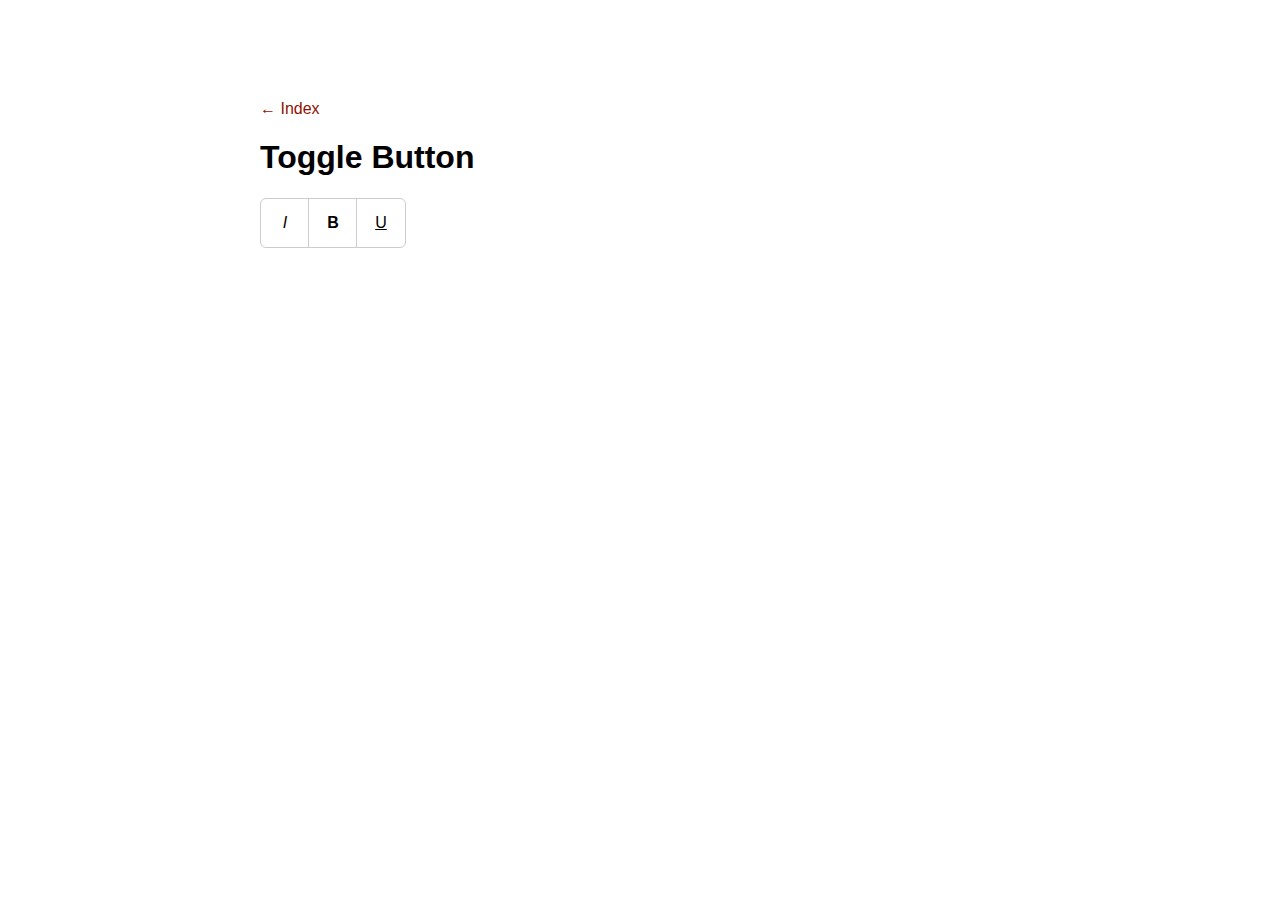
==== toggle.html @ 36769873 "Commit accessibilita" ====
<!doctype html>
<html lang="en">
	<head>
		<meta charset="utf-8">
		<meta name="viewport" content="width=device-width, initial-scale=1, maximum-scale=1">
		<title>IK Library: Toggle Button</title>
		<script src="https://ajax.googleapis.com/ajax/libs/jquery/3.3.1/jquery.min.js"></script>
		<link href="assets/ik_lib.css" rel="stylesheet" type="text/css">
		<script src="assets/ik_utils.js"></script>
		<script src="assets/ik_togglebutton.js"></script>
		<script>
			
			$(document).ready(function() {
				
				$('.italic').ik_togglebutton({'label': 'italic', 'onToggle': buttonAction });
				$('.bold').ik_togglebutton({'label': 'bold', 'onToggle': buttonAction });
				$('.underline').ik_togglebutton({'label': 'underline', 'onToggle': buttonAction });
				
			});
			
			function buttonAction() {
				var plugin, $elem, label, state;
				
				plugin = this;
				$elem = plugin.element;
				label = plugin.options.label;
				state = plugin.options.isPressed ? 'pressed' : 'not pressed';
								
				console.log(label + ' button is ' + state);
			}
			
		</script>
	</head>
	<body>
		<main>
			<a href="index.html">&larr; Index</a>
			<h1>Toggle Button</h1>
			<div class="buttongroup">
				<div aria-label="Testo Corsivo"  class="toggle italic">I</div>
				<div aria-label="Testo Grassetto" class="toggle bold">B</div>
				<div aria-label="Testo Sottolineato" class="toggle underline">U</div>
			</div>
		</main>
	</body>
</html>
---- assets/ik_lib.css ----
@charset "utf-8";
html,
body {
  margin: 0;
  padding: 50px 0;
  font-family: sans-serif;
  background-color: #fff;
  text-align: center;
}
header,
main,
footer {
  display: block;
  width: 800px;
  max-width: 100%;
  margin: 0 auto;
  padding: 0 20px;
  box-sizing: border-box;
  text-align: left;
}
.flexrow {
  display: flex;
  flex-flow: row nowrap;
}
p {
  margin: 10px 0;
}
a {
  color: #8F1100;;
  text-decoration: none;
}
input[type=text] {
  padding: 8px 12px;
  font: inherit;
  border: 1px solid #ccc;
  -webkit-border-top-left-radius: 3px;
  -webkit-border-top-right-radius: 3px;
  -webkit-border-bottom-left-radius: 3px;
  -webkit-border-bottom-right-radius: 3px;
  -moz-border-radius-topleft: 3px;
  -moz-border-radius-topright: 3px;
  -moz-border-radius-bottomleft: 3px;
  -moz-border-radius-bottomright: 3px;
  border-top-left-radius: 3px;
  border-top-right-radius: 3px;
  border-bottom-left-radius: 3px;
  border-bottom-right-radius: 3px;
}
button {
  display: inline-block;
  margin: 2px;
  padding: 8px 12px;
  border: none;
  -webkit-border-top-left-radius: 3px;
  -webkit-border-top-right-radius: 3px;
  -webkit-border-bottom-left-radius: 3px;
  -webkit-border-bottom-right-radius: 3px;
  -moz-border-radius-topleft: 3px;
  -moz-border-radius-topright: 3px;
  -moz-border-radius-bottomleft: 3px;
  -moz-border-radius-bottomright: 3px;
  border-top-left-radius: 3px;
  border-top-right-radius: 3px;
  border-bottom-left-radius: 3px;
  border-bottom-right-radius: 3px;
  -webkit-box-shadow: inset -1px -1px 0 rgba(0, 0, 0, 0.25), inset 1px 1px 0 rgba(255, 255, 255, 0.25);
  -moz-box-shadow: inset -1px -1px 0 rgba(0, 0, 0, 0.25), inset 1px 1px 0 rgba(255, 255, 255, 0.25);
  box-shadow: inset -1px -1px 0 rgba(0, 0, 0, 0.25), inset 1px 1px 0 rgba(255, 255, 255, 0.25);
  background-color: #f76;
  color: #fff;
  font: inherit;
  cursor: pointer;
}
button:hover,
button:focus {
  background-color: #ff8e80;
}
button:active {
  box-shadow: none;
}
button[disabled],
button[disabled]:active,
button[disabled]:hover,
button[disabled]:focus {
  background-color: #ddd;
  color: #ccc;
  box-shadow: none;
  cursor: default;
}
.ik_readersonly {
  width: 1px;
  height: 1px;
  overflow: hidden;
  text-indent: -10000px;
}
.ik_progressbar {
  position: relative;
}
.ik_progressbar .ik_track {
  position: relative;
  height: 5px;
  background-color: rgba(0, 0, 0, 0.15);
}
.ik_progressbar .ik_fill {
  content: '';
  display: block;
  width: 100%;
  height: 100%;
  background-color: #f76;
  transform-origin: left;
  transform: scaleX(0);
}
.ik_tooltip {
  position: absolute;
  max-width: 200px;
  padding: 5px 10px;
  left: 0;
  background-color: #ffd;
  font-size: 90%;
  border: 1px solid rgba(0, 0, 0, 0.5);
  -webkit-border-top-left-radius: 3px;
  -webkit-border-top-right-radius: 3px;
  -webkit-border-bottom-left-radius: 3px;
  -webkit-border-bottom-right-radius: 3px;
  -moz-border-radius-topleft: 3px;
  -moz-border-radius-topright: 3px;
  -moz-border-radius-bottomleft: 3px;
  -moz-border-radius-bottomright: 3px;
  border-top-left-radius: 3px;
  border-top-right-radius: 3px;
  border-bottom-left-radius: 3px;
  border-bottom-right-radius: 3px;
  -webkit-box-shadow: 0 2px 5px -2px rgba(0, 0, 0, 0.5);
  -moz-box-shadow: 0 2px 5px -2px rgba(0, 0, 0, 0.5);
  box-shadow: 0 2px 5px -2px rgba(0, 0, 0, 0.5);
  opacity: 0;
  visibility: hidden;
  transform: translateY(10px);
  transition: opacity 0.2s ease-in-out, visibility 0.2s ease-in-out, transform 0.2s ease-in-out;
}
.ik_tooltip.visible {
  opacity: 1;
  visibility: visible;
  transform: none;
}
.ik_tooltip:after {
  display: block;
  content: '';
  position: absolute;
  width: 11px;
  height: 11px;
  left: 20px;
  bottom: -7px;
  transform: rotate(45deg);
  background-color: #ffc;
  border-right: 1px solid rgba(0, 0, 0, 0.5);
  border-bottom: 1px solid rgba(0, 0, 0, 0.5);
  -webkit-box-shadow: 2px 2px 4px -2px rgba(0, 0, 0, 0.5);
  -moz-box-shadow: 2px 2px 4px -2px rgba(0, 0, 0, 0.5);
  box-shadow: 2px 2px 4px -2px rgba(0, 0, 0, 0.5);
}
.ik_accordion {
  margin: 10px 0;
  padding: 0;
}
.ik_accordion dt {
  position: relative;
  margin: 0;
  padding: 0;
}
.ik_accordion dt .button {
  padding: 10px 10px 10px 30px;
  background-color: #f76;
  color: #fff;
  -webkit-box-shadow: inset -1px -1px 0 rgba(0, 0, 0, 0.25), inset 1px 1px 0 rgba(255, 255, 255, 0.25);
  -moz-box-shadow: inset -1px -1px 0 rgba(0, 0, 0, 0.25), inset 1px 1px 0 rgba(255, 255, 255, 0.25);
  box-shadow: inset -1px -1px 0 rgba(0, 0, 0, 0.25), inset 1px 1px 0 rgba(255, 255, 255, 0.25);
  cursor: pointer;
  transition: background-color 0.2s ease;
}
.ik_accordion dt .button:before {
  content: "";
  position: absolute;
  top: 50%;
  left: 12px;
  width: 5px;
  height: 5px;
  margin-top: -4px;
  border-top: 2px solid #fff;
  border-right: 2px solid #fff;
  transform: rotateZ(45deg);
  transition: transform .2s ease;
}
.ik_accordion dt .button.expanded:before {
  transform: rotateZ(135deg);
}
.ik_accordion dt .button:hover,
.ik_accordion dt .button:focus {
  background-color: #ff8e80;
}
.ik_accordion dt:first-of-type .button {
  -webkit-border-top-left-radius: 6px;
  -webkit-border-top-right-radius: 6px;
  -webkit-border-bottom-left-radius: 0;
  -webkit-border-bottom-right-radius: 0;
  -moz-border-radius-topleft: 6px;
  -moz-border-radius-topright: 6px;
  -moz-border-radius-bottomleft: 0;
  -moz-border-radius-bottomright: 0;
  border-top-left-radius: 6px;
  border-top-right-radius: 6px;
  border-bottom-left-radius: 0;
  border-bottom-right-radius: 0;
}
.ik_accordion dt:last-of-type .button {
  -webkit-border-top-left-radius: 0;
  -webkit-border-top-right-radius: 0;
  -webkit-border-bottom-left-radius: 6px;
  -webkit-border-bottom-right-radius: 6px;
  -moz-border-radius-topleft: 0;
  -moz-border-radius-topright: 0;
  -moz-border-radius-bottomleft: 6px;
  -moz-border-radius-bottomright: 6px;
  border-top-left-radius: 0;
  border-top-right-radius: 0;
  border-bottom-left-radius: 6px;
  border-bottom-right-radius: 6px;
}
.ik_accordion dt:last-of-type .button.expanded {
  -webkit-border-top-left-radius: 0;
  -webkit-border-top-right-radius: 0;
  -webkit-border-bottom-left-radius: 0;
  -webkit-border-bottom-right-radius: 0;
  -moz-border-radius-topleft: 0;
  -moz-border-radius-topright: 0;
  -moz-border-radius-bottomleft: 0;
  -moz-border-radius-bottomright: 0;
  border-top-left-radius: 0;
  border-top-right-radius: 0;
  border-bottom-left-radius: 0;
  border-bottom-right-radius: 0;
}
.ik_accordion dd {
  margin: -1px 0;
  padding: 10px;
  background-color: #fff;
  border: 1px solid #ccc;
}
.ik_accordion dd:last-of-type {
  -webkit-border-top-left-radius: 0;
  -webkit-border-top-right-radius: 0;
  -webkit-border-bottom-left-radius: 6px;
  -webkit-border-bottom-right-radius: 6px;
  -moz-border-radius-topleft: 0;
  -moz-border-radius-topright: 0;
  -moz-border-radius-bottomleft: 6px;
  -moz-border-radius-bottomright: 6px;
  border-top-left-radius: 0;
  border-top-right-radius: 0;
  border-bottom-left-radius: 6px;
  border-bottom-right-radius: 6px;
}
.ik_tabs .ik_tabbar {
  display: flex;
  flex-flow: row nowrap;
  list-style: none;
  margin: 0 0 -1px 0;
  padding: 0;
  z-index: 999;
}
.ik_tabs .ik_tabbar li {
  margin: 0 2px 1px 0;
  padding: 10px 15px;
  border: 1px solid #ff4a33;
  background-color: #f76;
  color: #fff;
  cursor: pointer;
  -webkit-border-top-left-radius: 6px;
  -webkit-border-top-right-radius: 6px;
  -webkit-border-bottom-left-radius: 0;
  -webkit-border-bottom-right-radius: 0;
  -moz-border-radius-topleft: 6px;
  -moz-border-radius-topright: 6px;
  -moz-border-radius-bottomleft: 0;
  -moz-border-radius-bottomright: 0;
  border-top-left-radius: 6px;
  border-top-right-radius: 6px;
  border-bottom-left-radius: 0;
  border-bottom-right-radius: 0;
  border-bottom: none;
}
.ik_tabs .ik_tabbar li.selected {
  margin-bottom: 0;
  background-color: #fff;
  border-color: #ccc;
  color: #000;
}
.ik_tabs .ik_tabpanel {
  display: none;
  box-sizing: border-box;
  margin-bottom: 20px;
  padding: 10px 20px;
  min-height: 150px;
  border: 1px solid #ccc;
  background-color: #fff;
}
.ik_treemenu {
  width: 240px;
  margin: 10px 50px 10px 0;
  flex-shrink: 0;
}
.ik_treemenu .title {
  margin-bottom: 5px;
  font-weight: bold;
}
.ik_treemenu span {
  display: block;
  margin: -2px 0 0 -5px;
  padding: 2px 5px;
  border-radius: 3px;
}
.ik_treemenu span:hover {
  background-color: #ffd2cc;
}
.ik_treemenu .folder {
  display: block;
  font-weight: bold;
}
.ik_treemenu .folder:before {
  content: '\2212';
  display: block;
  position: absolute;
  top: 6px;
  left: -20px;
  width: 9px;
  height: 9px;
  line-height: 7px;
  font-weight: normal;
  font-size: .65em;
  text-align: center;
  background-color: #fff;
  color: #f76;
  border: 1px solid #f76;
  -webkit-border-top-left-radius: 2px;
  -webkit-border-top-right-radius: 2px;
  -webkit-border-bottom-left-radius: 2px;
  -webkit-border-bottom-right-radius: 2px;
  -moz-border-radius-topleft: 2px;
  -moz-border-radius-topright: 2px;
  -moz-border-radius-bottomleft: 2px;
  -moz-border-radius-bottomright: 2px;
  border-top-left-radius: 2px;
  border-top-right-radius: 2px;
  border-bottom-left-radius: 2px;
  border-bottom-right-radius: 2px;
  z-index: 1;
}
.ik_treemenu ul {
  display: block;
  list-style: none;
  margin: 0;
  padding: 0;
}
.ik_treemenu ul li {
  position: relative;
  display: block;
  margin-left: 20px;
  padding: 2px 0;
  border-radius: 3px;
  transition: background-color 0.2s ease;
  cursor: pointer;
  outline: none;
}
.ik_treemenu ul li:before {
  content: "";
  display: block;
  position: absolute;
  top: 0;
  left: -15px;
  width: 12px;
  height: 100%;
  border-left: 1px solid #f76;
}
.ik_treemenu ul li:after {
  content: "";
  display: block;
  position: absolute;
  top: 0;
  left: -15px;
  width: 12px;
  height: .7em;
  border-bottom: 1px solid #f76;
}
.ik_treemenu ul li:last-of-type:before {
  height: .7em;
  border-bottom: 1px solid #f76;
}
.ik_treemenu ul li:last-of-type:after {
  display: none;
}
.ik_treemenu ul li:focus > span {
  background-color: #f76;
  color: #fff;
}
.ik_treemenu ul li.collapsed ul {
  display: none;
}
.ik_treemenu ul li.collapsed .folder:before {
  content: '+';
  background-color: #f76;
  color: #fff;
}
.ik_treemenu .mouseover {
  background-color: #ffd2cc;
}
.ik_menu {
  margin: 10px 0;
  background-color: #f76;
  line-height: 1;
}
.ik_menu ul {
  list-style: none;
  display: flex;
  flex-flow: row nowrap;
  position: relative;
  margin: 0;
  padding: 0;
  height: 2.5em;
  color: #fff;
}
.ik_menu ul li {
  position: relative;
  cursor: pointer;
  transition: background-color 0.2s ease-in-out;
}
.ik_menu ul li:hover,
.ik_menu ul li:focus,
.ik_menu ul li.expanded {
  background-color: #ff8e80;
}
.ik_menu ul li.expanded > ul {
  display: flex;
}
.ik_menu ul li.expandable > a {
  display: flex;
  flex-flow: row nowrap;
  align-items: center;
}
.ik_menu ul li.expandable > a:after {
  content: "";
  display: block;
  width: 5px;
  height: 5px;
  margin-top: -1px;
  margin-left: 5px;
  border-bottom: 2px solid #fff;
  border-right: 2px solid #fff;
  transform: rotateZ(45deg);
}
.ik_menu ul li ul {
  display: none;
  flex-direction: column;
  position: absolute;
  width: 200px;
  height: auto;
  background-color: #ff8e80;
}
.ik_menu ul li ul li {
  -webkit-box-shadow: inset -1px -1px 0 rgba(0, 0, 0, 0.25), inset 1px 1px 0 rgba(255, 255, 255, 0.25);
  -moz-box-shadow: inset -1px -1px 0 rgba(0, 0, 0, 0.25), inset 1px 1px 0 rgba(255, 255, 255, 0.25);
  box-shadow: inset -1px -1px 0 rgba(0, 0, 0, 0.25), inset 1px 1px 0 rgba(255, 255, 255, 0.25);
}
.ik_menu ul li ul li:hover,
.ik_menu ul li ul li:focus,
.ik_menu ul li ul li.expanded {
  background-color: #f76;
}
.ik_menu ul li ul li.expandable > a {
  box-sizing: border-box;
  width: 100%;
  justify-content: space-between;
}
.ik_menu ul li ul li.expandable > a:after {
  margin-top: 1px;
  transform: rotateZ(-45deg);
}
.ik_menu ul li ul li ul {
  position: absolute;
  left: 100%;
  top: 0;
}
.ik_menu ul a {
  display: block;
  padding: .75em;
  color: #fff;
  text-decoration: none;
  color: inherit;
  pointer-events: none;
}
.ik_suggest {
  display: inline-block;
  position: relative;
  vertical-align: middle;
}
.ik_suggest .suggestions {
  display: none;
  position: absolute;
  left: 0;
  top: 100%;
  right: 0;
  margin: 0;
  padding: 3px;
  list-style: none;
  background-color: #fff;
  border: 1px solid #ccc;
  -webkit-box-shadow: 0 2px 5px -2px rgba(0, 0, 0, 0.5);
  -moz-box-shadow: 0 2px 5px -2px rgba(0, 0, 0, 0.5);
  box-shadow: 0 2px 5px -2px rgba(0, 0, 0, 0.5);
}
.ik_suggest .suggestions li {
  padding: 3px;
  cursor: pointer;
}
.ik_suggest .suggestions li span {
  font-weight: bold;
}
.ik_suggest .suggestions li:hover {
  background-color: #f76;
  color: #fff;
}
.ik_suggest .suggestions li.selected {
  background-color: #f76;
  color: #fff;
}
.ik_sortable {
  margin: 20px 0;
  padding: 0;
  overflow: hidden;
}
.ik_sortable ul {
  margin: 20px 0;
  padding: 0;
  list-style: none;
}
.ik_sortable ul li {
  display: block;
  list-style: none;
  position: relative;
  box-sizing: border-box;
  margin: 5px 0;
  padding: 10px;
  background-color: #eee;
  -webkit-border-top-left-radius: 2px;
  -webkit-border-top-right-radius: 2px;
  -webkit-border-bottom-left-radius: 2px;
  -webkit-border-bottom-right-radius: 2px;
  -moz-border-radius-topleft: 2px;
  -moz-border-radius-topright: 2px;
  -moz-border-radius-bottomleft: 2px;
  -moz-border-radius-bottomright: 2px;
  border-top-left-radius: 2px;
  border-top-right-radius: 2px;
  border-bottom-left-radius: 2px;
  border-bottom-right-radius: 2px;
  cursor: pointer;
}
.ik_sortable ul li:hover,
.ik_sortable ul li:focus {
  background-color: #f76;
  color: #fff;
}
.ik_sortable .dragover {
  position: relative;
}
.ik_sortable .dragover:after {
  content: '';
  display: block;
  position: absolute;
  height: 3px;
  left: 0;
  top: -4px;
  bottom: auto;
  width: 100%;
  background-color: #f76;
  z-index: 9;
}
.ik_sortable .dragover.dropafter:after {
  top: auto;
  bottom: -4px;
}
.ik_slider {
  display: flex;
  flex-flow: row nowrap;
  align-items: center;
}
.ik_slider .ik_value {
  width: 40px;
  margin: 0 10px;
  padding: 0;
  border: none;
  background: none;
}
.ik_slider .ik_track {
  position: relative;
  margin: 10px;
  height: 6px;
  width: 200px;
  background-color: rgba(0, 0, 0, 0.15);
}
.ik_slider .ik_fill {
  width: 100%;
  height: 100%;
  background-color: #f76;
  transform-origin: left;
  transform: scaleX(0);
  transition: transform .2s linear;
}
.ik_slider .ik_knob {
  position: absolute;
  width: 20px;
  height: 20px;
  top: -7px;
  left: 0;
  margin-left: -10px;
  background-color: #f76;
  -webkit-border-top-left-radius: 50%;
  -webkit-border-top-right-radius: 50%;
  -webkit-border-bottom-left-radius: 50%;
  -webkit-border-bottom-right-radius: 50%;
  -moz-border-radius-topleft: 50%;
  -moz-border-radius-topright: 50%;
  -moz-border-radius-bottomleft: 50%;
  -moz-border-radius-bottomright: 50%;
  border-top-left-radius: 50%;
  border-top-right-radius: 50%;
  border-bottom-left-radius: 50%;
  border-bottom-right-radius: 50%;
  cursor: pointer;
  transition: left .2s linear;
}
.ik_slider.dragging {
  cursor: pointer;
}
.ik_slider.dragging .ik_fill,
.ik_slider.dragging .ik_knob {
  transition: none;
}
.ik_carousel {
  position: relative;
  height: 400px;
  margin: 1em 0;
  padding: 0;
  overflow: hidden;
}
.ik_carousel:hover .ik_controls .ik_button {
  visibility: visible;
  opacity: 1;
}
.ik_carousel figure {
  position: absolute;
  display: none;
  justify-content: center;
  align-items: center;
  top: 0;
  right: 0;
  bottom: 0;
  left: 0;
  margin: 0;
  padding: 0;
  background-color: #eee;
  background-size: cover;
  background-position: center center;
  transform: translateX(0);
  transition: transform 0.3s ease-in-out;
}
.ik_carousel figure.active {
  display: flex;
  z-index: 9;
}
.ik_carousel figure.active.right {
  transform: translateX(100%);
  transition: transform 0.3s ease-in-out;
}
.ik_carousel figure.active.left {
  transform: translateX(-100%);
  transition: transform 0.3s ease-in-out;
}
.ik_carousel figure.active figcaption {
  z-index: 10;
}
.ik_carousel figure.next {
  display: flex;
  z-index: 8;
}
.ik_carousel figure h2 {
  text-transform: uppercase;
}
.ik_carousel figure img {
  position: absolute;
  display: block;
  top: 0;
  left: 0;
  width: 100%;
  height: 100%;
  z-index: 0;
}
.ik_carousel figure figcaption {
  width: 60%;
  padding: 20px 30px;
  font-size: 1.4em;
  text-align: center;
  text-shadow: 0 1px 3px #000, 0 -1px 3px #000;
  background-color: rgba(0, 0, 0, 0.5);
  color: #fff;
  -webkit-border-top-left-radius: 9px;
  -webkit-border-top-right-radius: 9px;
  -webkit-border-bottom-left-radius: 9px;
  -webkit-border-bottom-right-radius: 9px;
  -moz-border-radius-topleft: 9px;
  -moz-border-radius-topright: 9px;
  -moz-border-radius-bottomleft: 9px;
  -moz-border-radius-bottomright: 9px;
  border-top-left-radius: 9px;
  border-top-right-radius: 9px;
  border-bottom-left-radius: 9px;
  border-bottom-right-radius: 9px;
}
.ik_carousel figure figcaption > * {
  margin: .2em 0;
  padding: 0;
}
.ik_carousel figure.left {
  transform: translateX(1);
}
.ik_carousel .ik_controls {
  position: absolute;
  top: 0;
  right: 0;
  bottom: 0;
  left: 0;
  display: flex;
  flex-flow: row nowrap;
  justify-content: space-between;
  align-items: center;
  pointer-events: none;
  z-index: 11;
}
.ik_carousel .ik_controls .ik_button {
  width: 50px;
  height: 50px;
  display: flex;
  justify-content: center;
  align-items: center;
  background-color: rgba(0, 0, 0, 0.5);
  visibility: hidden;
  opacity: 0;
  transition: opacity 0.2s ease-in-out, visibility 0.2s ease-in-out, background-color 0.2s ease-in-out;
  cursor: pointer;
  pointer-events: all;
}
.ik_carousel .ik_controls .ik_button:after {
  display: block;
  content: '';
  width: 15px;
  height: 15px;
  border-left: 5px solid #fff;
  border-top: 5px solid #fff;
}
.ik_carousel .ik_controls .ik_button.ik_prev {
  order: 1;
  -webkit-border-top-left-radius: 0;
  -webkit-border-top-right-radius: 50%;
  -webkit-border-bottom-left-radius: 0;
  -webkit-border-bottom-right-radius: 50%;
  -moz-border-radius-topleft: 0;
  -moz-border-radius-topright: 50%;
  -moz-border-radius-bottomleft: 0;
  -moz-border-radius-bottomright: 50%;
  border-top-left-radius: 0;
  border-top-right-radius: 50%;
  border-bottom-left-radius: 0;
  border-bottom-right-radius: 50%;
}
.ik_carousel .ik_controls .ik_button.ik_prev:after {
  transform: rotate(-45deg);
}
.ik_carousel .ik_controls .ik_button.ik_next {
  order: 3;
  -webkit-border-top-left-radius: 50%;
  -webkit-border-top-right-radius: 0;
  -webkit-border-bottom-left-radius: 50%;
  -webkit-border-bottom-right-radius: 0;
  -moz-border-radius-topleft: 50%;
  -moz-border-radius-topright: 0;
  -moz-border-radius-bottomleft: 50%;
  -moz-border-radius-bottomright: 0;
  border-top-left-radius: 50%;
  border-top-right-radius: 0;
  border-bottom-left-radius: 50%;
  border-bottom-right-radius: 0;
}
.ik_carousel .ik_controls .ik_button.ik_next:after {
  transform: rotate(135deg);
}
.ik_carousel .ik_controls .ik_button:hover {
  background-color: #f76;
}
.ik_carousel .ik_controls .ik_navbar {
  display: flex;
  flex-flow: row nowrap;
  order: 2;
  justify-content: space-around;
  align-self: flex-end;
  list-style: none;
  margin: 10px;
  padding: 5px;
  -webkit-border-top-left-radius: 20px;
  -webkit-border-top-right-radius: 20px;
  -webkit-border-bottom-left-radius: 20px;
  -webkit-border-bottom-right-radius: 20px;
  -moz-border-radius-topleft: 20px;
  -moz-border-radius-topright: 20px;
  -moz-border-radius-bottomleft: 20px;
  -moz-border-radius-bottomright: 20px;
  border-top-left-radius: 20px;
  border-top-right-radius: 20px;
  border-bottom-left-radius: 20px;
  border-bottom-right-radius: 20px;
  background-color: rgba(0, 0, 0, 0.5);
  pointer-events: all;
}
.ik_carousel .ik_controls .ik_navbar:hover {
  background-color: #f76;
}
.ik_carousel .ik_controls .ik_navbar li {
  display: flex;
  justify-content: center;
  align-items: center;
  margin: 0;
  padding: 0;
  height: 30px;
  width: 30px;
  cursor: pointer;
}
.ik_carousel .ik_controls .ik_navbar li:after {
  content: '';
  display: block;
  width: 7px;
  height: 7px;
  -webkit-border-top-left-radius: 50%;
  -webkit-border-top-right-radius: 50%;
  -webkit-border-bottom-left-radius: 50%;
  -webkit-border-bottom-right-radius: 50%;
  -moz-border-radius-topleft: 50%;
  -moz-border-radius-topright: 50%;
  -moz-border-radius-bottomleft: 50%;
  -moz-border-radius-bottomright: 50%;
  border-top-left-radius: 50%;
  border-top-right-radius: 50%;
  border-bottom-left-radius: 50%;
  border-bottom-right-radius: 50%;
  border: 2px solid #fff;
}
.ik_carousel .ik_controls .ik_navbar li.active:after,
.ik_carousel .ik_controls .ik_navbar li:hover:after {
  background-color: #fff;
}
.buttongroup {
  display: flex;
  flex-floe: row nowrap;
}
.buttongroup .toggle {
  width: 3em;
  height: 3em;
  line-height: 3em;
  margin: 0 -1px;
  text-align: center;
  background-color: #fff;
  border: 1px solid #ccc;
  cursor: pointer;
}
.buttongroup .toggle:first-of-type {
  margin-left: 0;
  -webkit-border-top-left-radius: 6px;
  -webkit-border-top-right-radius: 0;
  -webkit-border-bottom-left-radius: 6px;
  -webkit-border-bottom-right-radius: 0;
  -moz-border-radius-topleft: 6px;
  -moz-border-radius-topright: 0;
  -moz-border-radius-bottomleft: 6px;
  -moz-border-radius-bottomright: 0;
  border-top-left-radius: 6px;
  border-top-right-radius: 0;
  border-bottom-left-radius: 6px;
  border-bottom-right-radius: 0;
}
.buttongroup .toggle:last-of-type {
  margin-right: 0;
  -webkit-border-top-left-radius: 0;
  -webkit-border-top-right-radius: 6px;
  -webkit-border-bottom-left-radius: 0;
  -webkit-border-bottom-right-radius: 6px;
  -moz-border-radius-topleft: 0;
  -moz-border-radius-topright: 6px;
  -moz-border-radius-bottomleft: 0;
  -moz-border-radius-bottomright: 6px;
  border-top-left-radius: 0;
  border-top-right-radius: 6px;
  border-bottom-left-radius: 0;
  border-bottom-right-radius: 6px;
}
.buttongroup .toggle:hover {
  color: #f76;
}
.buttongroup .toggle:focus {
  z-index: 1;
}
.buttongroup .toggle.pressed {
  background-color: #f76;
  color: #fff;
  border-color: #cc5f52;
  box-shadow: inset 0 5px 3px -3px rgba(0, 0, 0, 0.25);
}
.buttongroup .italic {
  font-style: italic;
}
.buttongroup .bold {
  font-weight: bold;
}
.buttongroup .underline {
  text-decoration: underline;
}
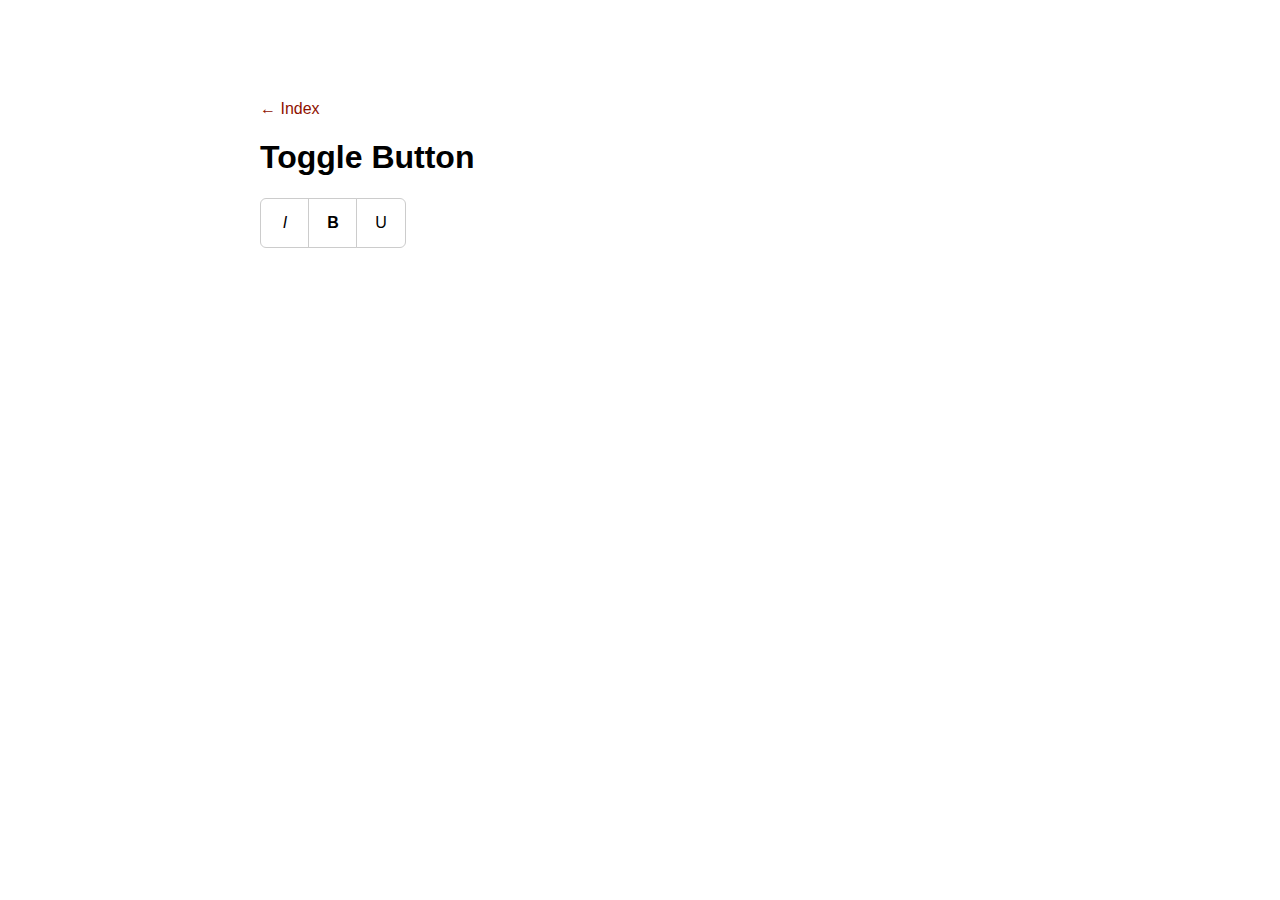
==== commit 9040e009: "Test" ====
--- a/toggle.html
+++ b/toggle.html
@@ -12,9 +12,9 @@
 			
 			$(document).ready(function() {
 				
-				$('.italic').ik_togglebutton({'label': 'italic', 'onToggle': buttonAction });
-				$('.bold').ik_togglebutton({'label': 'bold', 'onToggle': buttonAction });
-				$('.underline').ik_togglebutton({'label': 'underline', 'onToggle': buttonAction });
+				$('.italic').ik_togglebutton({'label': 'italic', 'onToggle': buttonAction});
+				$('.bold').ik_togglebutton({'label': 'bold', 'onToggle': buttonAction});
+				$('.underline').ik_togglebutton({'label': 'underline', 'onToggle': buttonAction});
 				
 			});
 			
@@ -25,7 +25,9 @@
 				$elem = plugin.element;
 				label = plugin.options.label;
 				state = plugin.options.isPressed ? 'pressed' : 'not pressed';
-								
+				
+				$('.'+label).attr("aria-pressed", plugin.options.isPressed);
+				
 				console.log(label + ' button is ' + state);
 			}
 			
@@ -36,9 +38,9 @@
 			<a href="index.html">&larr; Index</a>
 			<h1>Toggle Button</h1>
 			<div class="buttongroup">
-				<div aria-label="Testo Corsivo"  class="toggle italic">I</div>
-				<div aria-label="Testo Grassetto" class="toggle bold">B</div>
-				<div aria-label="Testo Sottolineato" class="toggle underline">U</div>
+				<div role="button" tabindex="0" aria-label="Testo Corsivo"  class="toggle italic">I</div>
+				<div role="button" tabindex="0" aria-label="Testo Grassetto" class="toggle bold">B</div>
+				<div role="button" tabindex="0" aria-label="Testo Sottolineato" class="toggle">U</div>
 			</div>
 		</main>
 	</body>
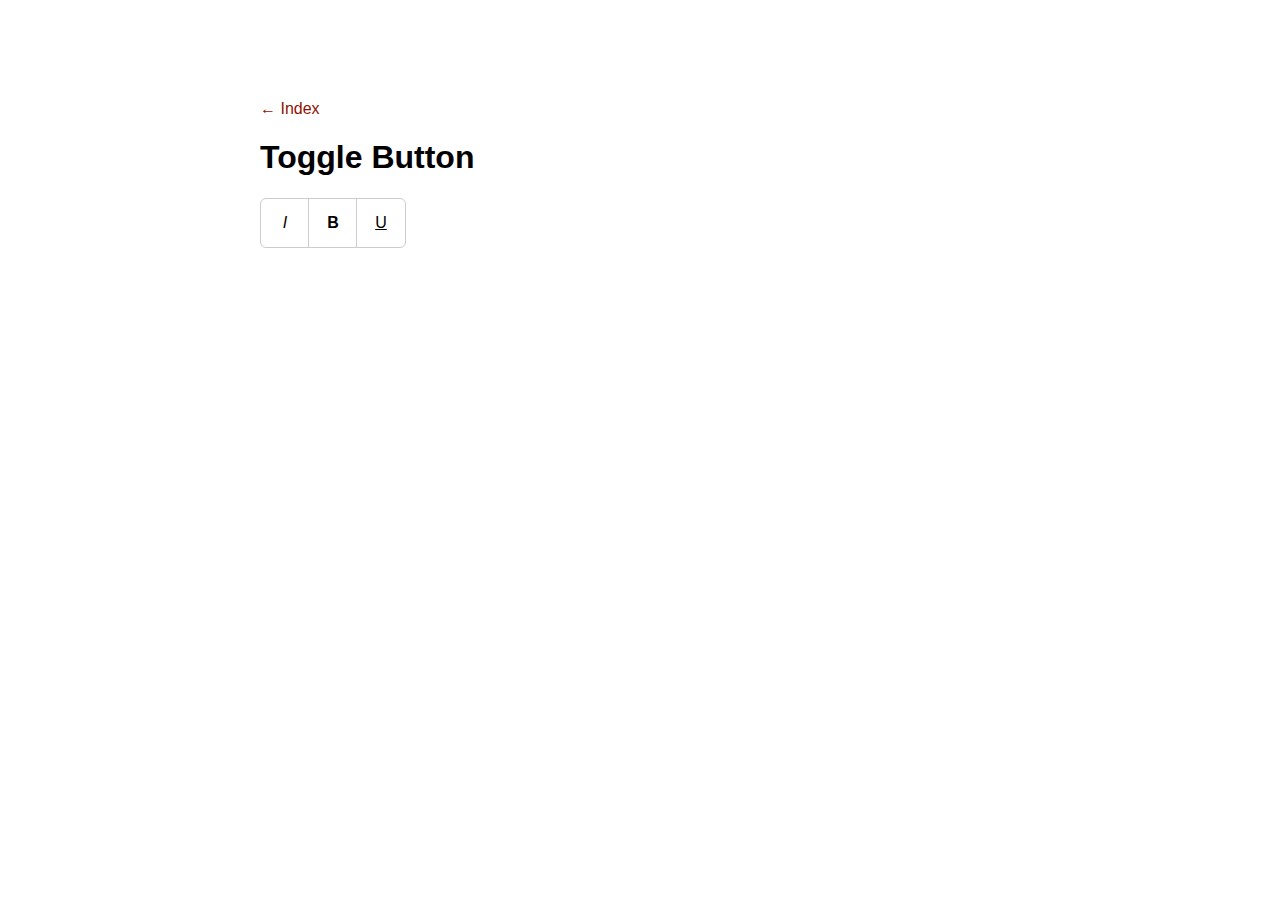
==== commit 98a1ea75: "commit esercizio 2" ====
--- a/toggle.html
+++ b/toggle.html
@@ -40,7 +40,7 @@
 			<div class="buttongroup">
 				<div role="button" tabindex="0" aria-label="Testo Corsivo"  class="toggle italic">I</div>
 				<div role="button" tabindex="0" aria-label="Testo Grassetto" class="toggle bold">B</div>
-				<div role="button" tabindex="0" aria-label="Testo Sottolineato" class="toggle">U</div>
+				<div role="button" tabindex="0" aria-label="Testo Sottolineato" class="toggle underline">U</div>
 			</div>
 		</main>
 	</body>
